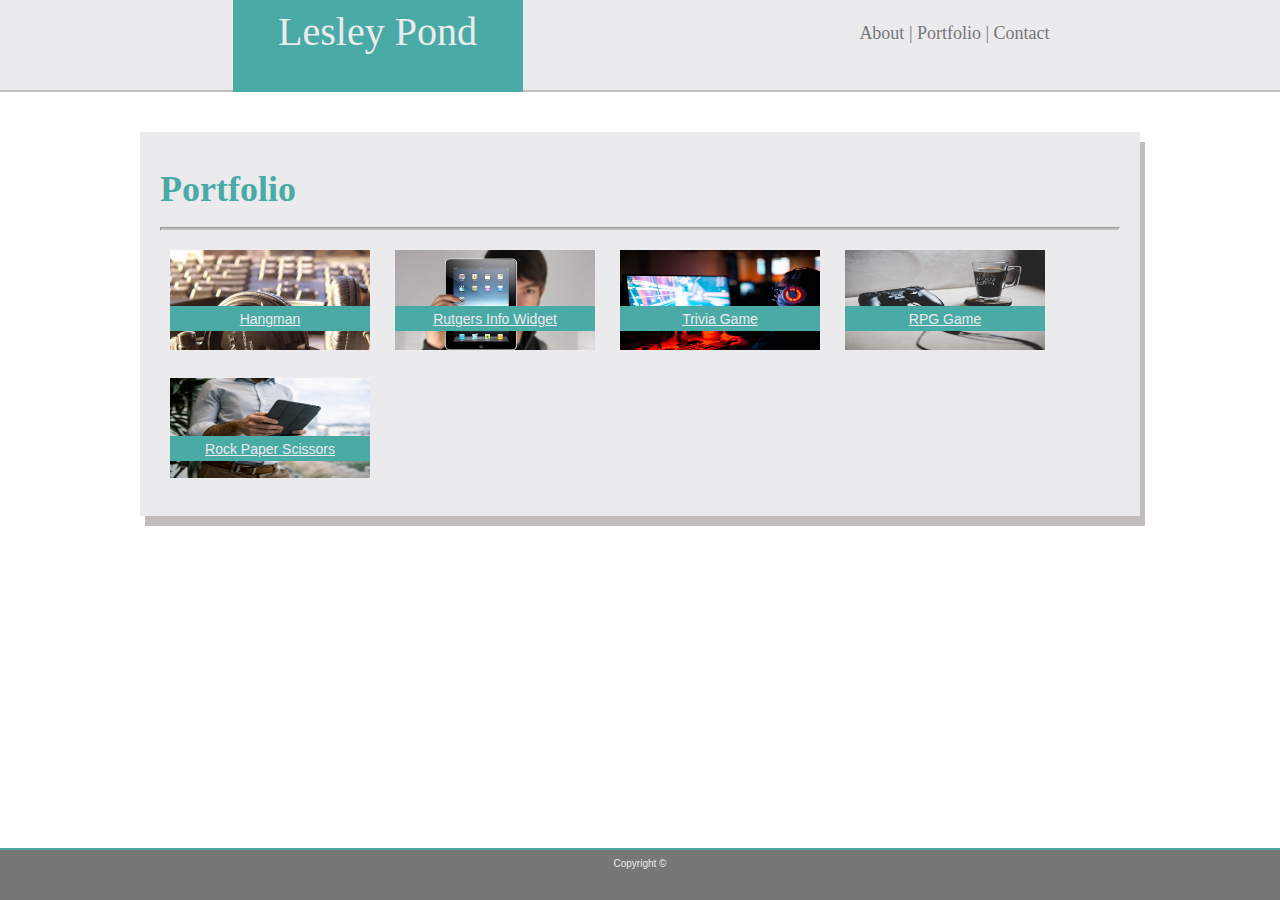
==== portfolio.html @ 7609b58c "fixed formatting of headers and added portfolio page" ====
<!DOCtype html>
<html>
    <head>
        <title>Portfolio-Lesley Pond</title>
        <link rel="stylesheet" type="text/css" href="css/style.css">
    </head>
    <body>
            <header class="clearfix">
                    <nav>
                            <figure class="box1">Lesley Pond
                                </figure>
                    <a href="index.html" style="text-decoration:none;">About</a> | <a href="portfolio.html" style="text-decoration:none;">Portfolio</a> | <a href="contact.html" style="text-decoration:none;">Contact</a>
                    </nav>
                </header>
        <section>
            <h1>Portfolio</h1>
            <hr>
            <img src="images/headphones.jpg" class="portpics" id="headphones" height="100px" width="200px">
            <figure class="portboxheadphones"><a href="#"target="_blank"class="portlinks">Hangman</a></figure>
            <img src="images/tablet.jpg" class="portpics" height="100px" width="200px">
            <figure class="portboxtablet"><a href="#"target="_blank" class="portlinks">RPG Game</a></figure>
            <img src="images/screen.jpg" class="portpics" height="100px" width="200px">
            <figure class="portboxscreen"><a href="#"target="_blank"class="portlinks">Trivia Game</a></figure>
            <img src="images/game.jpg" class="portpics" height="100px" width="200px">
            <figure class="portboxgame"><a href="#"target="_blank"class="portlinks">Rutgers Info Widget</a></figure>
            <img src= "images/hands.jpg" class="portpics" height="100px" width="200px">
            <figure class="portboxhands"><a href="#"target="_blank"class="portlinks">Rock Paper Scissors</a><figure>
        </section>
    <footer class="clearfix"> Copyright &copy;
    </footer>
    </body>
---- css/style.css ----
body {
    font-family: 'Arial', 'Helvetica Neue', Helvetica, sans-serif;
    font-size: 18px;
    color: #777777;
    line-height: 150%;
    margin: auto;
    background-image: url("../images/round.png"); 
}
a {
    color: #777777;
}
hr {
    height: 2px;
    background: #c2bdbd;
}
.clearfix::after {
    content: "";
    display: block;
    clear:both;
    }
header {
    position: relative;
    height: 50px;
    background: #ebebee;
    padding: 20px 20px 20px 20px;
    text-align: center;
    font-family: 'Georgia', Times, Times New Roman, serif;
    margin: 0px 0px 40px 0px;
    border-bottom-style: solid;
    border-bottom-width: 2px;
    border-bottom-color: #c2bdbd;

}
nav {
    width: 100%;
    position: absolute;
    float: left;
    right: 0%;
    padding: 0% 18% 0% 0%;
    text-align: right;
}
.box1 {
    position: absolute;
    width: 250px;
    height: 200%;
    color: #ebebee;
    background: #4aaaa5;
    text-align: center;
    font-size: 40px;
    left: 28%;
    top: -230%;
    padding: 20px 20px;
   
}
.me {
    max-height: 250px;
    max-width: 250px;
    float: left;
    margin: 10px 10px;
}
section {
    position: relative;
    margin: auto;
    width: 960px;
    background: #ebebee;
    padding: 10px 10px;
    box-shadow: 5px 10px #c2bdbd;
    padding: 20px 20px;
}
h1 {
    color: #4aaaa5;
    font-family: 'Georgia', Times, Times New Roman, serif;
}
footer {
    position: fixed;
    bottom: 0%;
    margin: 10px 0px 0px 0px;
    overflow: hidden;
    color: #ebebee;
    text-align: center;
    font-size: 10px;
    height: 50px;
    width: 100%;
    border-top-style: solid;
    border-top-width: 2px;
    border-top-color: #4aaaa5;
    background:#777777;
    clear: both;
}
.button1 {
    background: #4aaaa5;
    color: #ebebee;
    padding: 20px 20px 20px 20px;
}
input {
    width: 100%;
}
.bigform
    { 
    height: 200px;

    }
.portpics {
    margin: 10px 10px;
}
.portboxheadphones {
    position:absolute;
    left: -10px;
    top: 160px;
    width: 200px;
    height: 25px;
    background: #4aaaa5;
    color: #ebebee;
    font-size: 14px;
    text-align: center;


}
.portboxtablet {
    position:absolute;
    left: 665px;
    top: 160px;
    width: 200px;
    height: 25px;
    background: #4aaaa5;
    color: #ebebee;
    text-align: center;
    font-size: 14px;
}
.portboxscreen {
    position:absolute;
    left: 440px;
    top: 160px;
    width: 200px;
    height: 25px;
    background: #4aaaa5;
    color: #ebebee;
    text-align: center;
    font-size: 14px;
}
.portboxgame {
    position:absolute;
    left: 215px;
    top: 160px;
    width: 200px;
    height: 25px;
    background: #4aaaa5;
    color: #ebebee;
    text-align: center;
    font-size: 14px;
}
.portboxhands {
    position:absolute;
    left: -10px;
    top: 290px;
    width: 200px;
    height: 25px;
    background: #4aaaa5;
    color: #ebebee;
    text-align: center;
    font-size: 14px;
}
.portlinks {
    color: #ebebee;
}
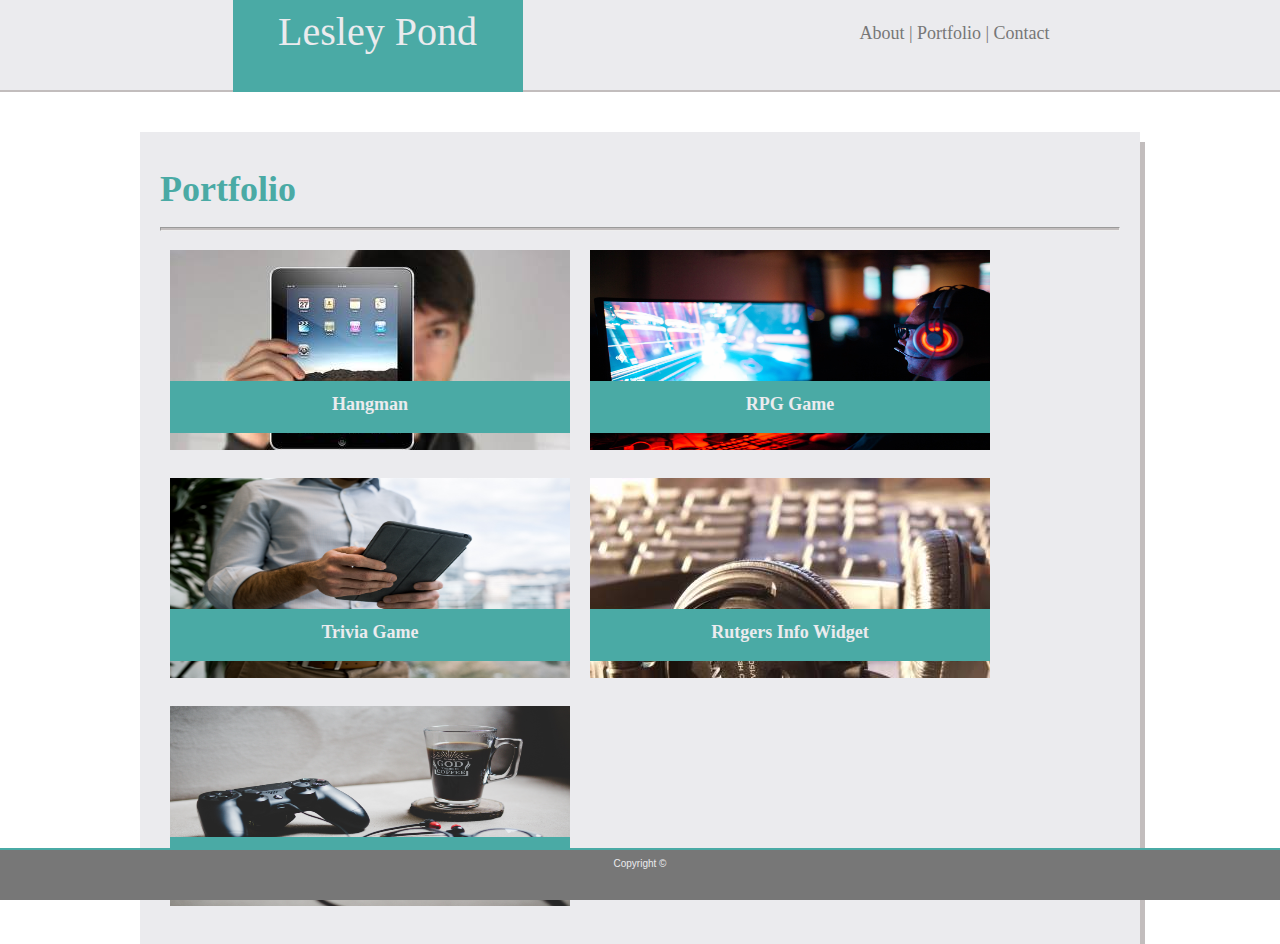
==== commit 49ff5351: "changed portfolio formatting" ====
--- a/portfolio.html
+++ b/portfolio.html
@@ -9,23 +9,42 @@
                     <nav>
                             <figure class="box1">Lesley Pond
                                 </figure>
-                    <a href="index.html" style="text-decoration:none;">About</a> | <a href="portfolio.html" style="text-decoration:none;">Portfolio</a> | <a href="contact.html" style="text-decoration:none;">Contact</a>
+                    <a href="index.html">About</a> | <a href="portfolio.html>">Portfolio | <a href="contact.html">Contact</a>
                     </nav>
                 </header>
-        <section>
+        <section class="clearfix">
             <h1>Portfolio</h1>
             <hr>
-            <img src="images/headphones.jpg" class="portpics" id="headphones" height="100px" width="200px">
-            <figure class="portboxheadphones"><a href="#"target="_blank"class="portlinks">Hangman</a></figure>
-            <img src="images/tablet.jpg" class="portpics" height="100px" width="200px">
-            <figure class="portboxtablet"><a href="#"target="_blank" class="portlinks">RPG Game</a></figure>
-            <img src="images/screen.jpg" class="portpics" height="100px" width="200px">
-            <figure class="portboxscreen"><a href="#"target="_blank"class="portlinks">Trivia Game</a></figure>
-            <img src="images/game.jpg" class="portpics" height="100px" width="200px">
-            <figure class="portboxgame"><a href="#"target="_blank"class="portlinks">Rutgers Info Widget</a></figure>
-            <img src= "images/hands.jpg" class="portpics" height="100px" width="200px">
-            <figure class="portboxhands"><a href="#"target="_blank"class="portlinks">Rock Paper Scissors</a><figure>
-        </section>
+        <div class="relative">
+            <a href="#">
+            <img src="images/tablet.jpg" class="portpics">
+            <h2>Hangman</h2>
+            </a>
+        </div>
+        <div class="relative">
+            <a href="#">
+                <img src="images/screen.jpg" class="portpics">
+            <h2>RPG Game</h2>
+            </a>
+        </div>
+        <div class="relative">
+            <a href="#">
+                <img src="images/hands.jpg" class="portpics">
+                <h2>Trivia Game</h2>
+            </a>
+        </div>
+        <div class="relative">
+            <a href="#">
+                <img src="images/headphones.jpg" class="portpics">
+                <h2>Rutgers Info Widget</h2>
+            </a>
+        </div>
+        <div class="relative">
+            <a href="#">
+                <img src="images/game.jpg" class="portpics">
+                <h2>Rock Paper Scissors</h2>
+            </a>
+    </section>
     <footer class="clearfix"> Copyright &copy;
     </footer>
     </body>--- a/css/style.css
+++ b/css/style.css
@@ -8,6 +8,7 @@
 }
 a {
     color: #777777;
+    text-decoration: none;
 }
 hr {
     height: 2px;
@@ -39,7 +40,7 @@
     padding: 0% 18% 0% 0%;
     text-align: right;
 }
-.box1 {
+ .box1 {
     position: absolute;
     width: 250px;
     height: 200%;
@@ -59,13 +60,13 @@
     margin: 10px 10px;
 }
 section {
-    position: relative;
     margin: auto;
     width: 960px;
     background: #ebebee;
     padding: 10px 10px;
     box-shadow: 5px 10px #c2bdbd;
     padding: 20px 20px;
+    overflow: hidden;
 }
 h1 {
     color: #4aaaa5;
@@ -100,66 +101,25 @@
     height: 200px;
 
     }
+div.relative {
+    position: relative;
+    margin: 10px 10px;
+    overflow: hidden;
+    float:left;
+}
 .portpics {
-    margin: 10px 10px;
+    width: 400px;
+    height:200px;
 }
-.portboxheadphones {
-    position:absolute;
-    left: -10px;
-    top: 160px;
-    width: 200px;
-    height: 25px;
+.relative h2 {
+    color: #ebebee;
+    position: absolute;
+    bottom:5%;
+    padding: 10px 0px 0px 0px;
+    text-align:center;
     background: #4aaaa5;
-    color: #ebebee;
-    font-size: 14px;
-    text-align: center;
-
-
+    width: 100%;
+    height: 20%;
+    font-size: 18px;
+    font-family: 'Times New Roman', Times, serif;
 }
-.portboxtablet {
-    position:absolute;
-    left: 665px;
-    top: 160px;
-    width: 200px;
-    height: 25px;
-    background: #4aaaa5;
-    color: #ebebee;
-    text-align: center;
-    font-size: 14px;
-}
-.portboxscreen {
-    position:absolute;
-    left: 440px;
-    top: 160px;
-    width: 200px;
-    height: 25px;
-    background: #4aaaa5;
-    color: #ebebee;
-    text-align: center;
-    font-size: 14px;
-}
-.portboxgame {
-    position:absolute;
-    left: 215px;
-    top: 160px;
-    width: 200px;
-    height: 25px;
-    background: #4aaaa5;
-    color: #ebebee;
-    text-align: center;
-    font-size: 14px;
-}
-.portboxhands {
-    position:absolute;
-    left: -10px;
-    top: 290px;
-    width: 200px;
-    height: 25px;
-    background: #4aaaa5;
-    color: #ebebee;
-    text-align: center;
-    font-size: 14px;
-}
-.portlinks {
-    color: #ebebee;
-}